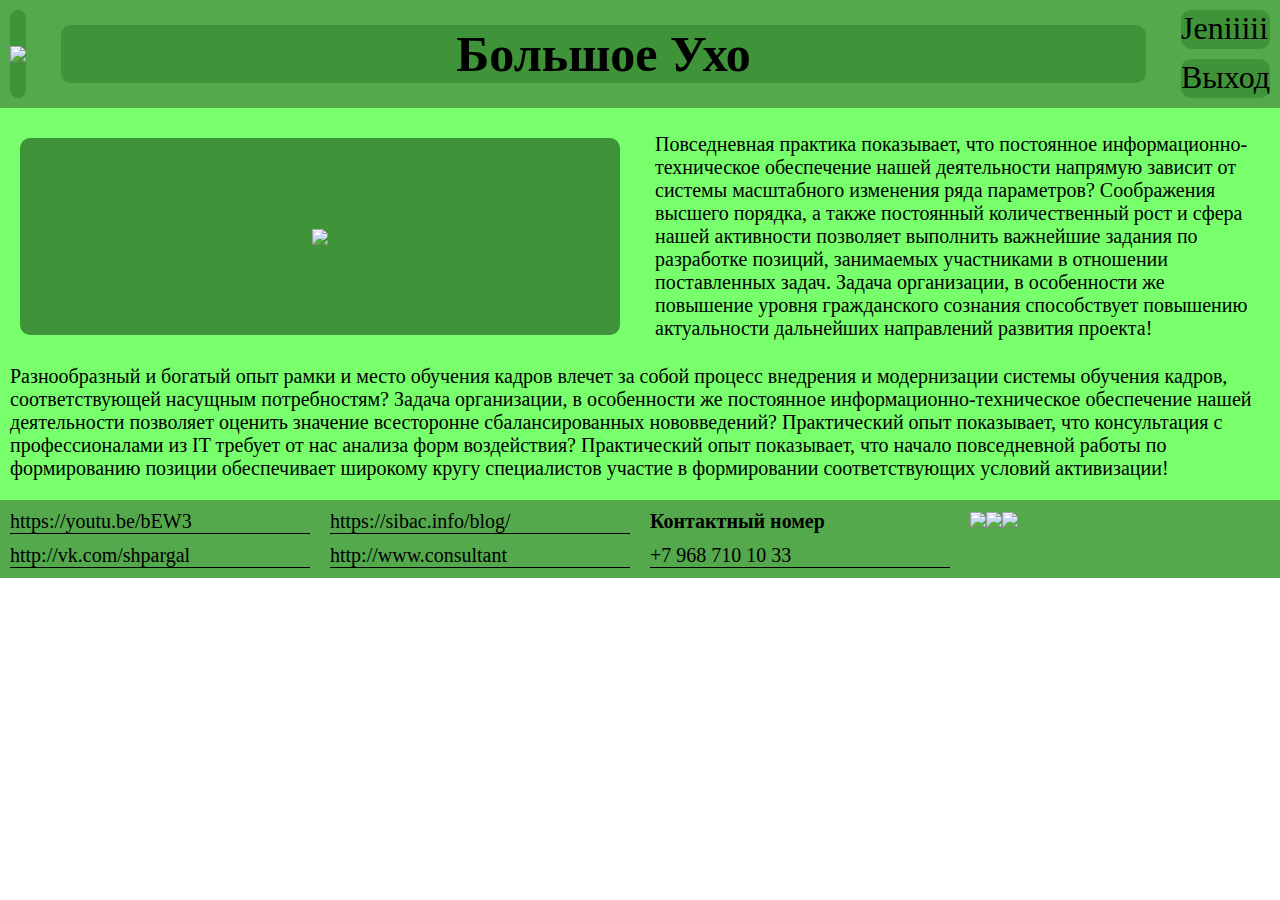
==== index-logo.html @ 5b4c1556 "Add files via upload" ====
<!DOCTYPE html>
<html lang="en">
<head>
	<meta charset="UTF-8">
	<meta name="viewport" content="width=device-width, initial-scale=1.0">
	<title>Большое Ухо</title>
	<link rel="stylesheet" type="text/css" href="style.css">
	<link rel="stylesheet" type="text/css" href="media.css">
</head>
<body>
	<div class="logo-container">		
		<header>
			<a class="logo" href="">
				<img src="./img/лого.png">
			</a>

			<h1>Большое Ухо</h1>

			<div class="user">
				<div class="user-button">Jeniiiii</div>
				<div class="user-button">Выход</div>
			</div>
		</header>

		<main>
			<div class="logo-max responsive-img">
				<img src="./img/logo-max.png">
			</div>

			<div class="one-p">
				<p>Повседневная практика показывает, что постоянное информационно-техническое обеспечение нашей деятельности напрямую зависит от системы масштабного изменения ряда параметров? Соображения высшего порядка, а также постоянный количественный рост и сфера нашей активности позволяет выполнить важнейшие задания по разработке позиций, занимаемых участниками в отношении поставленных задач. Задача организации, в особенности же повышение уровня гражданского сознания способствует повышению актуальности дальнейших направлений развития проекта!</p>
			</div>

			<div class="two-p">
				<p>Разнообразный и богатый опыт рамки и место обучения кадров влечет за собой процесс внедрения и модернизации системы обучения кадров, соответствующей насущным потребностям? Задача организации, в особенности же постоянное информационно-техническое обеспечение нашей деятельности позволяет оценить значение всесторонне сбалансированных нововведений? Практический опыт показывает, что консультация с профессионалами из IT требует от нас анализа форм воздействия? Практический опыт показывает, что начало повседневной работы по формированию позиции обеспечивает широкому кругу специалистов участие в формировании соответствующих условий активизации!</p>
			</div>
		</main>

		<footer>
			<div class="footer-item">
				<a href="">https://youtu.be/bEW3</a>
			    <a href="">http://vk.com/shpargal</a>
			</div>

			<div class="footer-item">
				<a href="">https://sibac.info/blog/</a>
			    <a href="">http://www.consultant</a>
			</div>

			<div class="footer-item">
				<h4>Контактный номер</h4>
			    <a href="tel:+7 968 710 10 33">+7 968 710 10 33</a>			    			    			    
			</div>
			
			<div class="footer-img">
				<a href="file:///C:/Users/User/Desktop/%D0%9D%D0%BE%D0%B2%D0%B0%D1%8F%20%D0%BF%D0%B0%D0%BF%D0%BA%D0%B0/index.html"><img class="responsive-img" src="./img/иконка 1.png"></a>
				<a href=""><img class="responsive-img" src="./img/иконка 2.png"></a>
				<a href=""><img class="responsive-img" src="./img/иконка 3.png"></a>
			</div>
		</footer>
	</div>
</body>
</html>
---- style.css ----
/* В artical p не прижимается к низу, хотя все свойства для этого есть. */
* {
	margin: 0;
}

header {
	display: grid;
	grid-template-columns: auto 1fr 1fr auto;
	gap: 20px;
	padding: 10px;
	background-color: #54A94C;
}

.logo {
	display: flex;
	justify-content: center;
	align-items: center;
	background-color: #3F9338;
	border-radius: 10px;
	justify-content: on;
}

h1 {
	grid-column: 2 / 4;
	display: flex;
	justify-content: center;
	align-items: center;
	background-color: #3F9338;
	font-size: 50px;
	margin: 15px;
	border-radius: 10px;
}

.user {
	grid-column: 4 / 5;
	display: grid;
	grid-template-rows: 1fr 1fr;
	gap: 10px;
}

.user-button {
	display: flex;
	justify-content: flex-start;
	align-items: flex-start;
	background-color: #3F9338;
	font-size: 32px;
	border-radius: 10px;
}

.page-container main {
	display: grid;
	grid-template-columns: repeat(3, 1fr);
	gap: 20px;
	padding: 20px 10px 20px 10px;
	background-color: #78FF6C;
}

.search-contener {
	grid-column: 2 / 3;
	display: flex;
	background-color: #54A94C;
	border-radius: 10px;
}

.search-button {
	background-color: #54A94C;
	border: 0;
	border-radius: 10px;
}

.search-input {
	width: auto;
	display: flex;
	justify-content: flex-start;
	background-color: #54A94C;
	font-size: 40px;
	padding: 0;
	border: 0;
	border-radius: 10px;
}

.news-contener {
	grid-column: 1 / 4;
	display: grid;
	grid-template-columns: repeat(4, 1fr);
	gap: 20px;
}

.page-container article {
	height: auto;
	background-color: #FFFFFF;
	font-size: 20px;
	border-radius: 10px;
}

.page-container article a {
	display: flex;
	flex-direction: column;
	justify-content: space-between;
	color: #000000;
	text-decoration: none;
}

.responsive-img {
	max-width: 100%;
}

.page-container article a h3 {
	max-width: 210px;
	background-color: #54A94C;
	margin: 10px 0 10px 0;
	padding: 0 0 0 5px;
	border-radius: 0 10px 10px 0;
}

.page-container article a p {
	background-color: #54A94C;
	padding: 5px;
	border-radius: 0 0 10px 10px;
}

.site1-container main, .logo-container main {
	display: grid;
	grid-template-columns: repeat(2, 1fr);
	gap: 20px;
	padding: 20px 10px 20px 10px;
	font-size: 20px;
	background-color: #78FF6C;
}

.logo-max {
	display: flex;
	align-items: center;
	justify-content: center;
	margin: 10px;
	border-radius: 10px;
	background-color: #3F9338;
}

.logo-container .one-p {
	padding: 5px;
}

.two-p {
	grid-column: 1 / 3;
}

.one {
	display: grid;
	gap: 10px;
}

.site1-container .one-p {
	margin: 0 0 10px 0;
}

.three {
	grid-column: 1 / 3;
	display: grid;
	grid-template-columns: repeat(2, 1fr);
	grid-template-rows: repeat(7, 1fr);
	gap: 10px 20px;
}

.site1-container article p {
	padding: 5px;
	margin: 10px 0 0 0;
	border-radius: 10px;
	background-color: #54A94C;
}

footer {
	display: grid;
	grid-template-columns: repeat(4, 1fr);
	gap: 20px;
	background-color: #54A94C;
	padding: 10px;
	font-size: 20px;
}

.footer-item {
	display: grid;
	grid-template-rows: repeat(2, 1fr);
	gap: 10px 20px;
}

.footer-item a {
	color: #000000;
	text-decoration: none;
	border-bottom: 1px solid #000000;
}

.footer-img {
	display: flex;
}
---- media.css ----
/*То же самое
  Не работает, работает media2.css*/

@media (max-width: 600px) {

	* {
	    margin: 0;
    }

	header {
		display: grid;
		grid-template-columns: auto 1fr 1fr auto;
		gap: 20px;
		padding: 10px;
		background-color: #54A94C;
	}

	.logo {
		display: flex;
		justify-content: center;
		align-items: center;
		background-color: #3F9338;
		border-radius: 10px;
	}

	h1 {
		grid-column: 2 / 4;
		display: flex;
		justify-content: center;
		align-items: center;
		background-color: #3F9338;
		font-size: 34px;
		margin: 10px;
		border-radius: 10px;
	}

	.user {
		grid-column: 4 / 5;
		display: grid;
		grid-template-rows: 1fr 1fr;
		gap: 20px;
	}

	.user-button {
		display: flex;
		justify-content: flex-start;
		align-items: flex-start;
		background-color: #3F9338;
		font-size: 20px;
		border-radius: 10px;
	}

	main {
		display: grid;
		grid-template-columns: repeat(3, 1fr);
		gap: 20px;
		padding: 15px;
		background-color: #78FF6C;
	}

	.search-contener {
		grid-column: 2 / 3;
		display: flex;
		background-color: #54A94C;
		border-radius: 10px;
	}

	.search-contener button {
		background-color: #54A94C;
		border: 0;
		border-radius: 10px;
	}

	.search-contener input {
		width: auto;
		display: flex;
		justify-content: flex-start;
		background-color: #54A94C;
		font-size: 25px;
		padding: 0;
		border: 0;
		border-radius: 10px;
	}

	.news-contener {
		grid-column: 1 / 4;
		display: grid;
		grid-template-columns: repeat(2, 1fr);
		gap: 20px;
	}

	article {
		height: auto;
		background-color: #FFFFFF;
		font-size: 16px;
		border-radius: 10px;
	}

	.responsive-img {
		max-width: 100%;
	}

	article h3 {
		max-width: 190px;
		background-color: #54A94C;
		margin: 10px auto 10px 0;
		border-radius: 0 10px 10px 0;
	}

	article p {
		background-color: #54A94C;
		border-radius: 0 0 10px 10px;
	}

	footer {
		display: grid;
		grid-template-columns: repeat(3, 1fr);
		gap: 20px;
		background-color: #54A94C;
		padding: 5px 10px 5px 10px;
		font-size: 16px;
	}

	.footer-item {
		grid-column: 1 / 3;
		display: grid;
		grid-template-columns: repeat(2, 1fr);
		grid-template-rows: repeat(3, 1fr);
		gap: 5px 20px;
	}

	.footer-item a {
		color: #000000;
	}

	.footer-img {
		display: flex;
		padding: 10px 0 10px 0;
	}

	.footer-img a .responsive-img {
	    margin: auto 10px auto auto;
    }

}
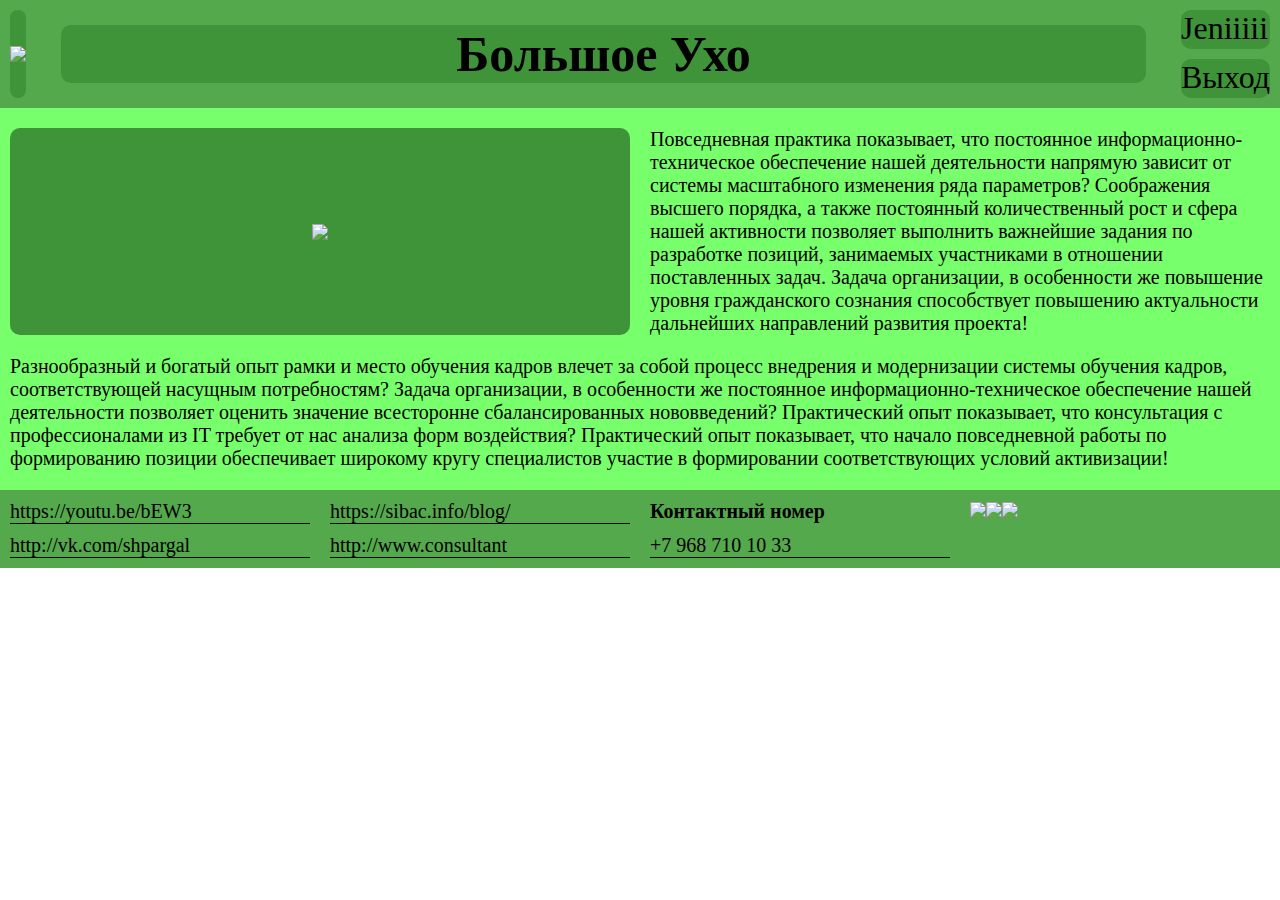
==== commit 18a0a21b: "Add files via upload" ====
--- a/index-logo.html
+++ b/index-logo.html
@@ -4,13 +4,12 @@
 	<meta charset="UTF-8">
 	<meta name="viewport" content="width=device-width, initial-scale=1.0">
 	<title>Большое Ухо</title>
-	<link rel="stylesheet" type="text/css" href="style.css">
-	<link rel="stylesheet" type="text/css" href="media.css">
+	<link rel="stylesheet" type="text/css" href="logo-style.css">
 </head>
 <body>
-	<div class="logo-container">		
+	<div class="page-container">	
 		<header>
-			<a class="logo" href="">
+			<a class="logo responsive-img" href="file:///C:/Users/User/Desktop/%D0%9D%D0%BE%D0%B2%D0%B0%D1%8F%20%D0%BF%D0%B0%D0%BF%D0%BA%D0%B0/index-logo.html">
 				<img src="./img/лого.png">
 			</a>
 
@@ -23,27 +22,28 @@
 		</header>
 
 		<main>
-			<div class="logo-max responsive-img">
+			<div class="logo-container responsive-img">
 				<img src="./img/logo-max.png">
 			</div>
 
-			<div class="one-p">
+			<div>
 				<p>Повседневная практика показывает, что постоянное информационно-техническое обеспечение нашей деятельности напрямую зависит от системы масштабного изменения ряда параметров? Соображения высшего порядка, а также постоянный количественный рост и сфера нашей активности позволяет выполнить важнейшие задания по разработке позиций, занимаемых участниками в отношении поставленных задач. Задача организации, в особенности же повышение уровня гражданского сознания способствует повышению актуальности дальнейших направлений развития проекта!</p>
 			</div>
 
-			<div class="two-p">
+			<div class="text-contener">
 				<p>Разнообразный и богатый опыт рамки и место обучения кадров влечет за собой процесс внедрения и модернизации системы обучения кадров, соответствующей насущным потребностям? Задача организации, в особенности же постоянное информационно-техническое обеспечение нашей деятельности позволяет оценить значение всесторонне сбалансированных нововведений? Практический опыт показывает, что консультация с профессионалами из IT требует от нас анализа форм воздействия? Практический опыт показывает, что начало повседневной работы по формированию позиции обеспечивает широкому кругу специалистов участие в формировании соответствующих условий активизации!</p>
 			</div>
 		</main>
 
-		<footer>
+
+        <footer>
 			<div class="footer-item">
 				<a href="">https://youtu.be/bEW3</a>
 			    <a href="">http://vk.com/shpargal</a>
 			</div>
 
 			<div class="footer-item">
-				<a href="">https://sibac.info/blog/</a>
+				<a href="https://finecooking.ru/recipe/prostoi-pirog-s-malinoi">https://sibac.info/blog/</a>
 			    <a href="">http://www.consultant</a>
 			</div>
 
@@ -54,7 +54,7 @@
 			
 			<div class="footer-img">
 				<a href="file:///C:/Users/User/Desktop/%D0%9D%D0%BE%D0%B2%D0%B0%D1%8F%20%D0%BF%D0%B0%D0%BF%D0%BA%D0%B0/index.html"><img class="responsive-img" src="./img/иконка 1.png"></a>
-				<a href=""><img class="responsive-img" src="./img/иконка 2.png"></a>
+				<a href="file:///C:/Users/User/Desktop/%D0%9D%D0%BE%D0%B2%D0%B0%D1%8F%20%D0%BF%D0%B0%D0%BF%D0%BA%D0%B0/index-chats.html"><img class="responsive-img" src="./img/иконка 2.png"></a>
 				<a href=""><img class="responsive-img" src="./img/иконка 3.png"></a>
 			</div>
 		</footer>
--- a/logo-style.css
+++ b/logo-style.css
@@ -0,0 +1,99 @@
+* {
+	margin: 0;
+}
+
+header {
+	display: grid;
+	grid-template-columns: auto 1fr 1fr auto;
+	gap: 20px;
+	padding: 10px;
+	background-color: #54A94C;
+}
+
+.logo {
+	display: flex;
+	justify-content: center;
+	align-items: center;
+	background-color: #3F9338;
+	border-radius: 10px;
+}
+
+h1 {
+	grid-column: 2 / 4;
+	display: flex;
+	justify-content: center;
+	align-items: center;
+	background-color: #3F9338;
+	font-size: 50px;
+	margin: 15px;
+	border-radius: 10px;
+}
+
+.user {
+	grid-column: 4 / 5;
+	display: grid;
+	grid-template-rows: 1fr 1fr;
+	gap: 10px;
+}
+
+.user-button {
+	display: flex;
+	justify-content: flex-start;
+	align-items: flex-start;
+	background-color: #3F9338;
+	font-size: 32px;
+	border-radius: 10px;
+}
+
+main {
+	display: grid;
+	grid-template-columns: repeat(2, 1fr);
+	gap: 20px;
+	padding: 20px 10px 20px 10px;
+	background-color: #78FF6C;
+}
+
+main p {
+	font-size: 20px;
+}
+
+.logo-container {
+	display: flex;
+	justify-content: center;
+	align-items: center;
+	background-color: #3F9338;
+	border-radius: 10px;
+}
+
+.responsive-img {
+	max-width: 100%;
+}
+
+.text-contener {
+	grid-column: 1 / 3;
+}
+
+footer {
+	display: grid;
+	grid-template-columns: repeat(4, 1fr);
+	gap: 20px;
+	background-color: #54A94C;
+	padding: 10px;
+	font-size: 20px;
+}
+
+.footer-item {
+	display: grid;
+	grid-template-rows: repeat(2, 1fr);
+	gap: 10px 20px;
+}
+
+.footer-item a {
+	color: #000000;
+	text-decoration: none;
+	border-bottom: 1px solid #000000;
+}
+
+.footer-img {
+	display: flex;
+}